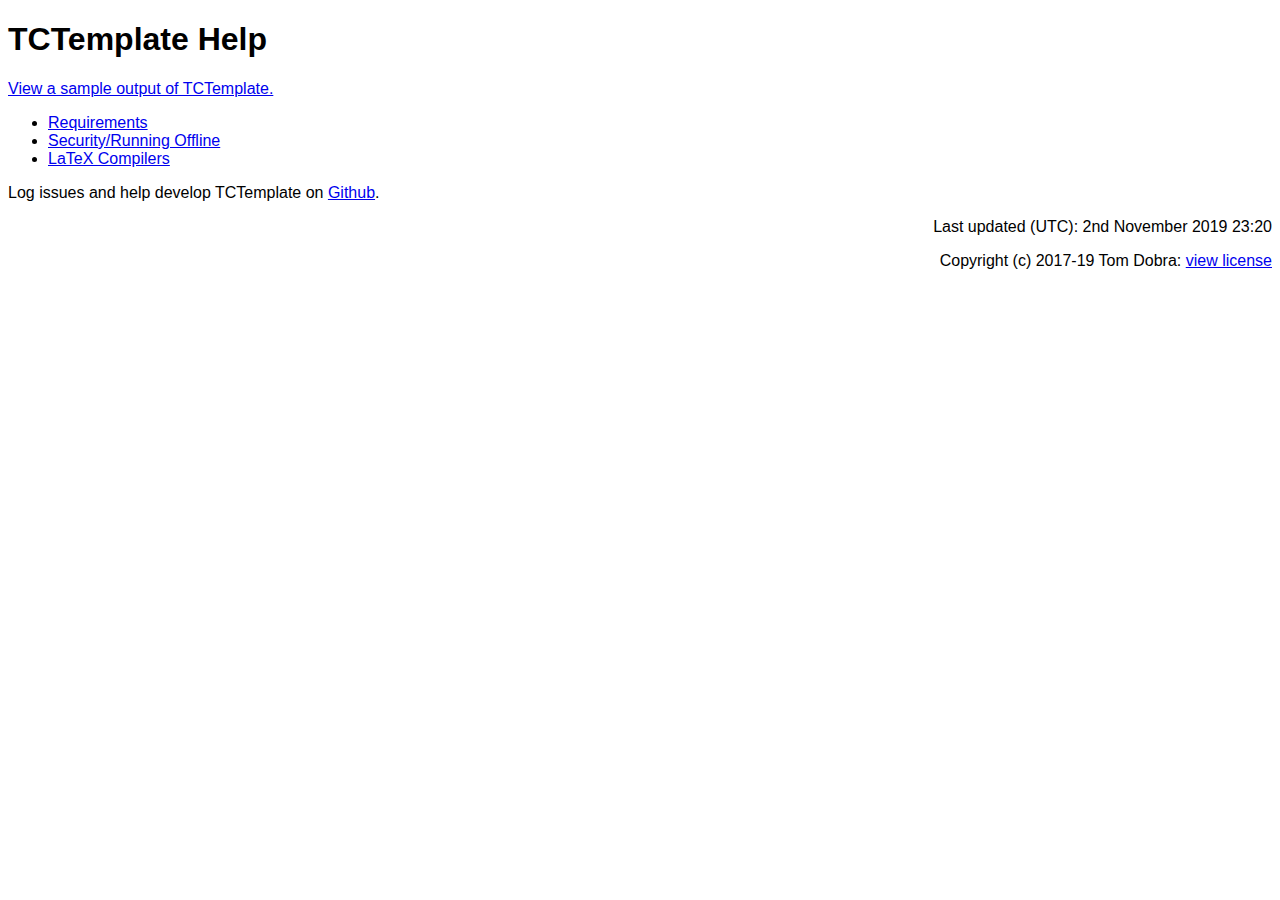
==== help/index.html @ fa2b509c "Updated colours and icons" ====
﻿<!DOCTYPE html>
<html lang="en-GB">
<head>
	<meta charset="utf-8" />
	<link rel="stylesheet" type="text/css" href="../WizardStyle.css" />
	
	<!--Favicons-->
	<link rel="apple-touch-icon" type="image/png" href="../favicon/noborder152.png" sizes="152x152" />
	<link rel="icon" type="image/png" href="../favicon/favicon512.png" sizes="512x512" />
	<link rel="icon" type="image/png" href="../favicon/favicon256.png" sizes="256x256" />
	<link rel="icon" type="image/png" href="../favicon/favicon192.png" sizes="192x192" />
	<link rel="icon" type="image/png" href="../favicon/favicon32.png" sizes="32x32" />
	<link rel="icon" type="image/png" href="../favicon/favicon16.png" sizes="16x16" />
	
	<title>TCTemplate Help</title>
</head>
<body>
	<header>
		<h1>TCTemplate Help</h1>
	</header>
	<main id="mainView">
        <p><a href="https://www.britishorienteering.org.uk/images/uploaded/minisite58/JK19_TempO_TCMapCards_Elite[7463].pdf">View a sample output of TCTemplate.</a></p>
		<ul>
			<li><a href="requirements.html">Requirements</a></li>
			<li><a href="security.html">Security/Running Offline</a></li>
			<li><a href="latexcompilers.html">LaTeX Compilers</a></li>
		</ul>
		<p>Log issues and help develop TCTemplate on <a href="https://github.com/tdobra/tctemplate" target="repo">Github</a>.</p>
	</main>
	<footer>
    <p class="right">Last updated (UTC): 2nd November 2019 23:20</p>
		<p class="right">Copyright (c) 2017-19 Tom Dobra: <a href="license.html">view license</a></p>
	</footer>
</body>
</html>
---- WizardStyle.css ----
body {
	font-family: sans-serif;
}

table {
    border-collapse: collapse;
}

th, td {
    border-style: solid;
    border-color: black;
    border-width: 1px;
	text-align: center;
}

input.layoutLength {
    /*Good for parameters with 1dp up to value of 99; 1ch = width of character 0*/
    width: 7ch;
}

input.kites {
	width: 4ch;
}

input.heading, input.mapScale {
	width: 8ch;
}

input.contourInterval {
	width: 6ch;
}

.right {
    text-align: right;
}

details {
	background-color: #F5D2B8;
}

summary, .setAll {
    background-color: #F56600;
}
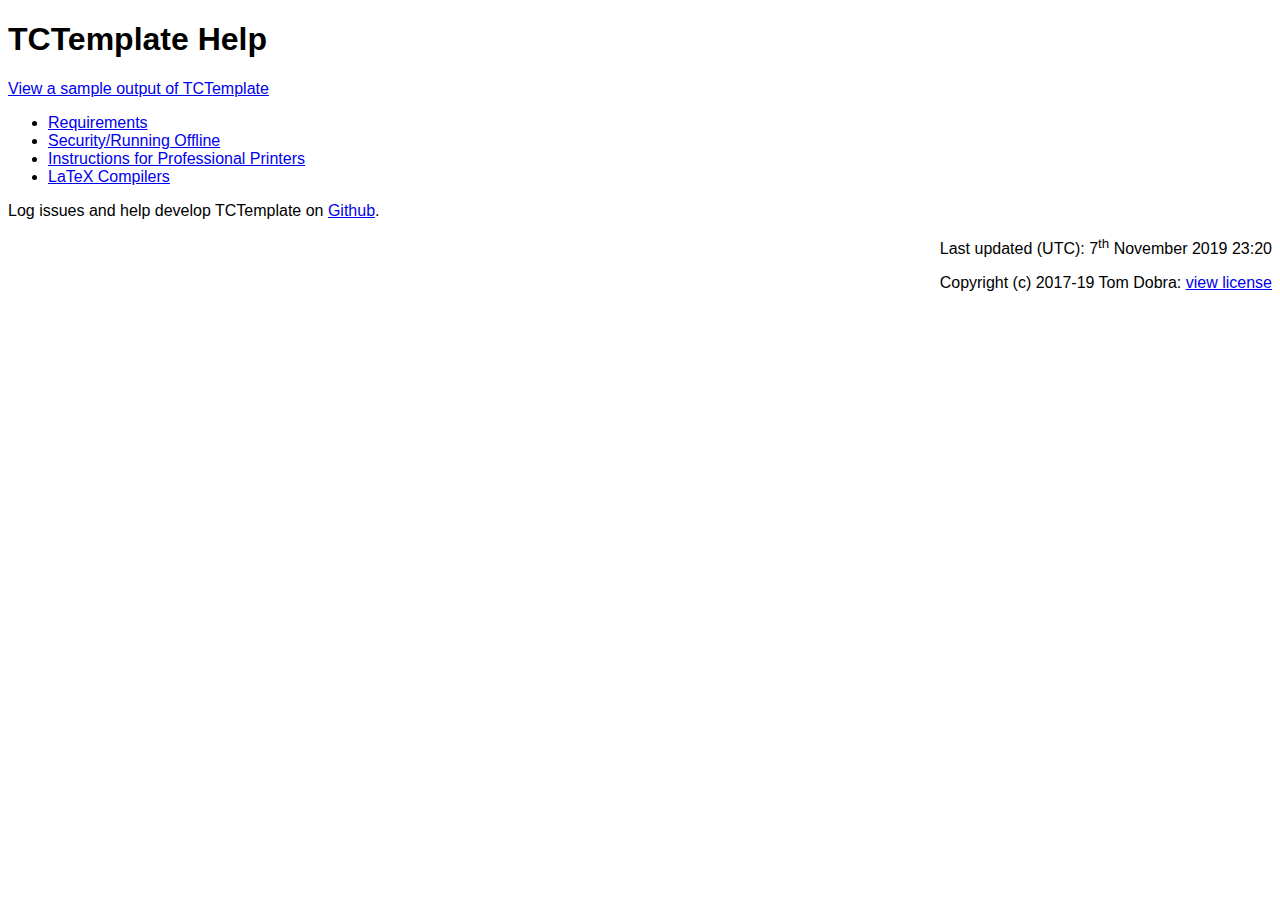
==== commit 0da550ff: "Added simple instructions for professional printers" ====
--- a/help/index.html
+++ b/help/index.html
@@ -19,16 +19,17 @@
 		<h1>TCTemplate Help</h1>
 	</header>
 	<main id="mainView">
-        <p><a href="https://www.britishorienteering.org.uk/images/uploaded/minisite58/JK19_TempO_TCMapCards_Elite[7463].pdf">View a sample output of TCTemplate.</a></p>
+        <p><a href="https://www.britishorienteering.org.uk/images/uploaded/minisite58/JK19_TempO_TCMapCards_Elite[7463].pdf">View a sample output of TCTemplate</a></p>
 		<ul>
 			<li><a href="requirements.html">Requirements</a></li>
 			<li><a href="security.html">Security/Running Offline</a></li>
+            <li><a href="printingadjustments.html">Instructions for Professional Printers</a></li>
 			<li><a href="latexcompilers.html">LaTeX Compilers</a></li>
 		</ul>
 		<p>Log issues and help develop TCTemplate on <a href="https://github.com/tdobra/tctemplate" target="repo">Github</a>.</p>
 	</main>
 	<footer>
-    <p class="right">Last updated (UTC): 2nd November 2019 23:20</p>
+    <p class="right">Last updated (UTC): 7<sup>th</sup> November 2019 23:20</p>
 		<p class="right">Copyright (c) 2017-19 Tom Dobra: <a href="license.html">view license</a></p>
 	</footer>
 </body>
